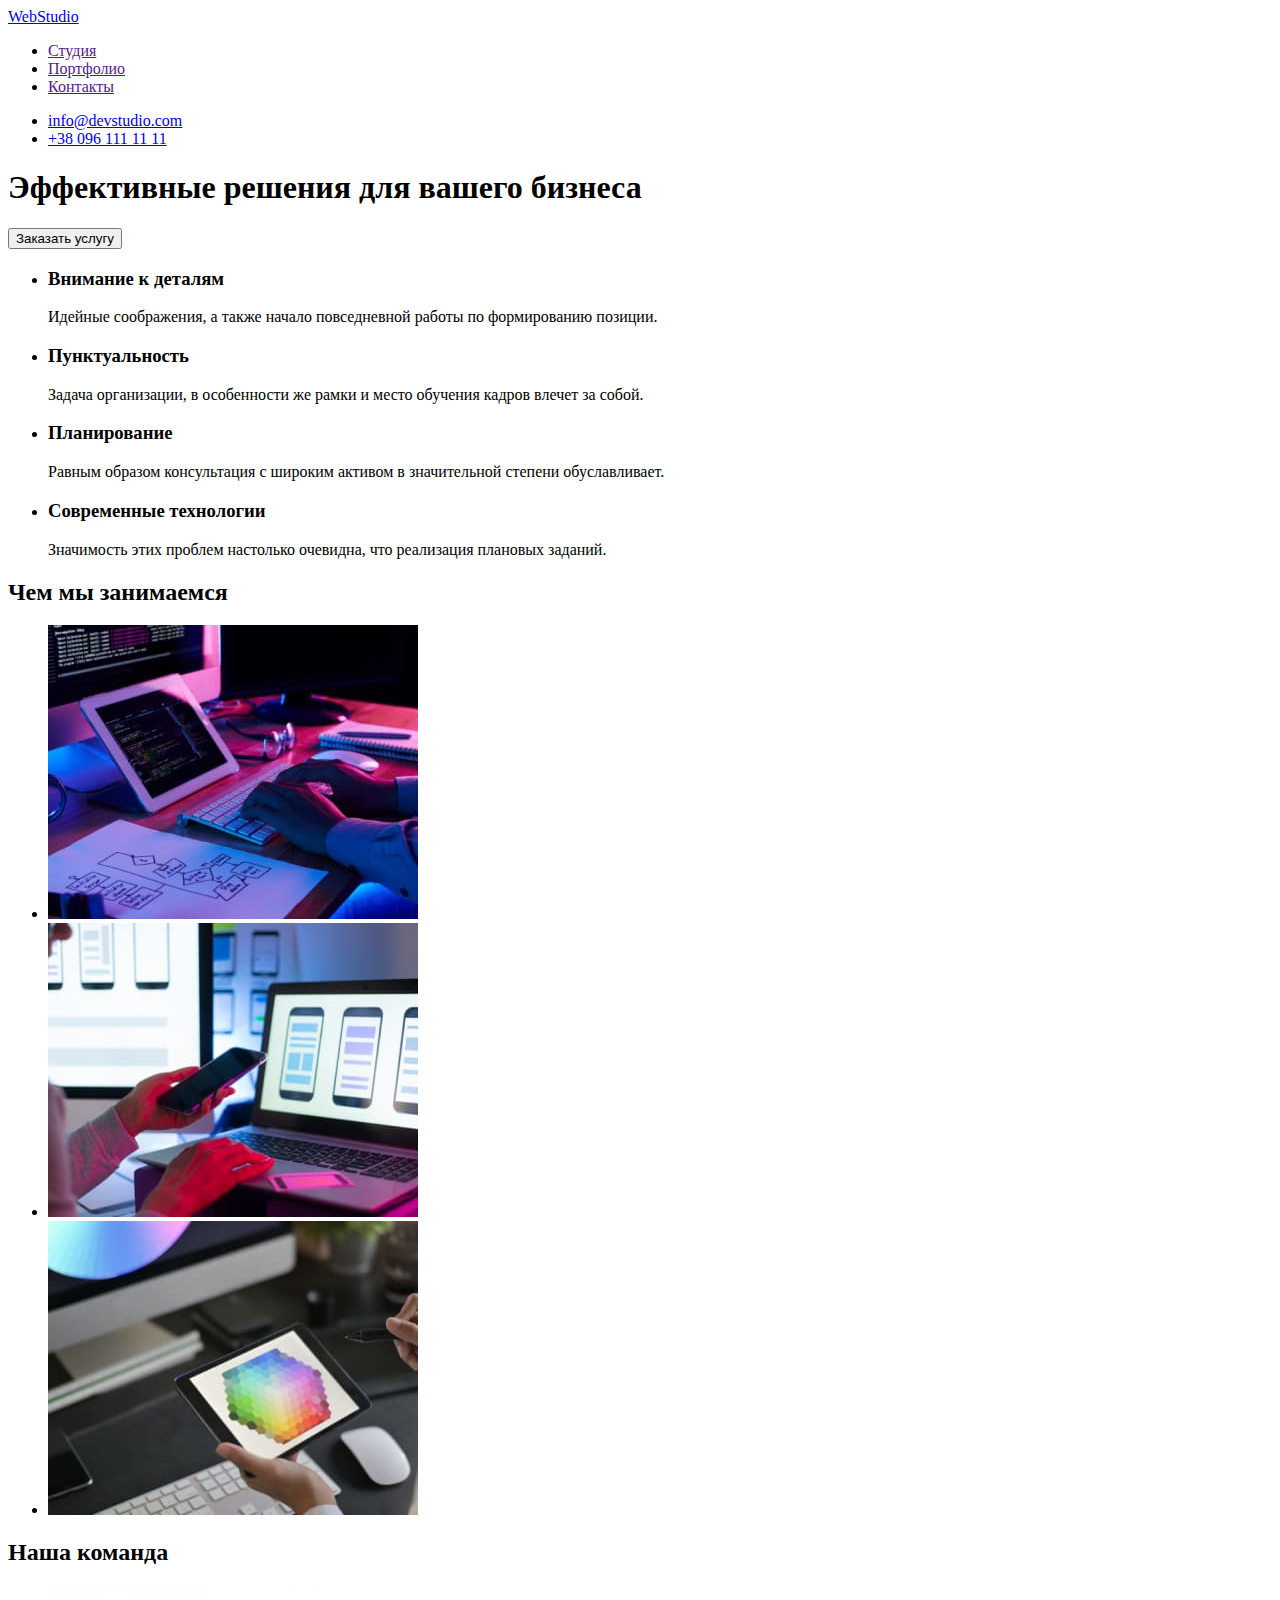
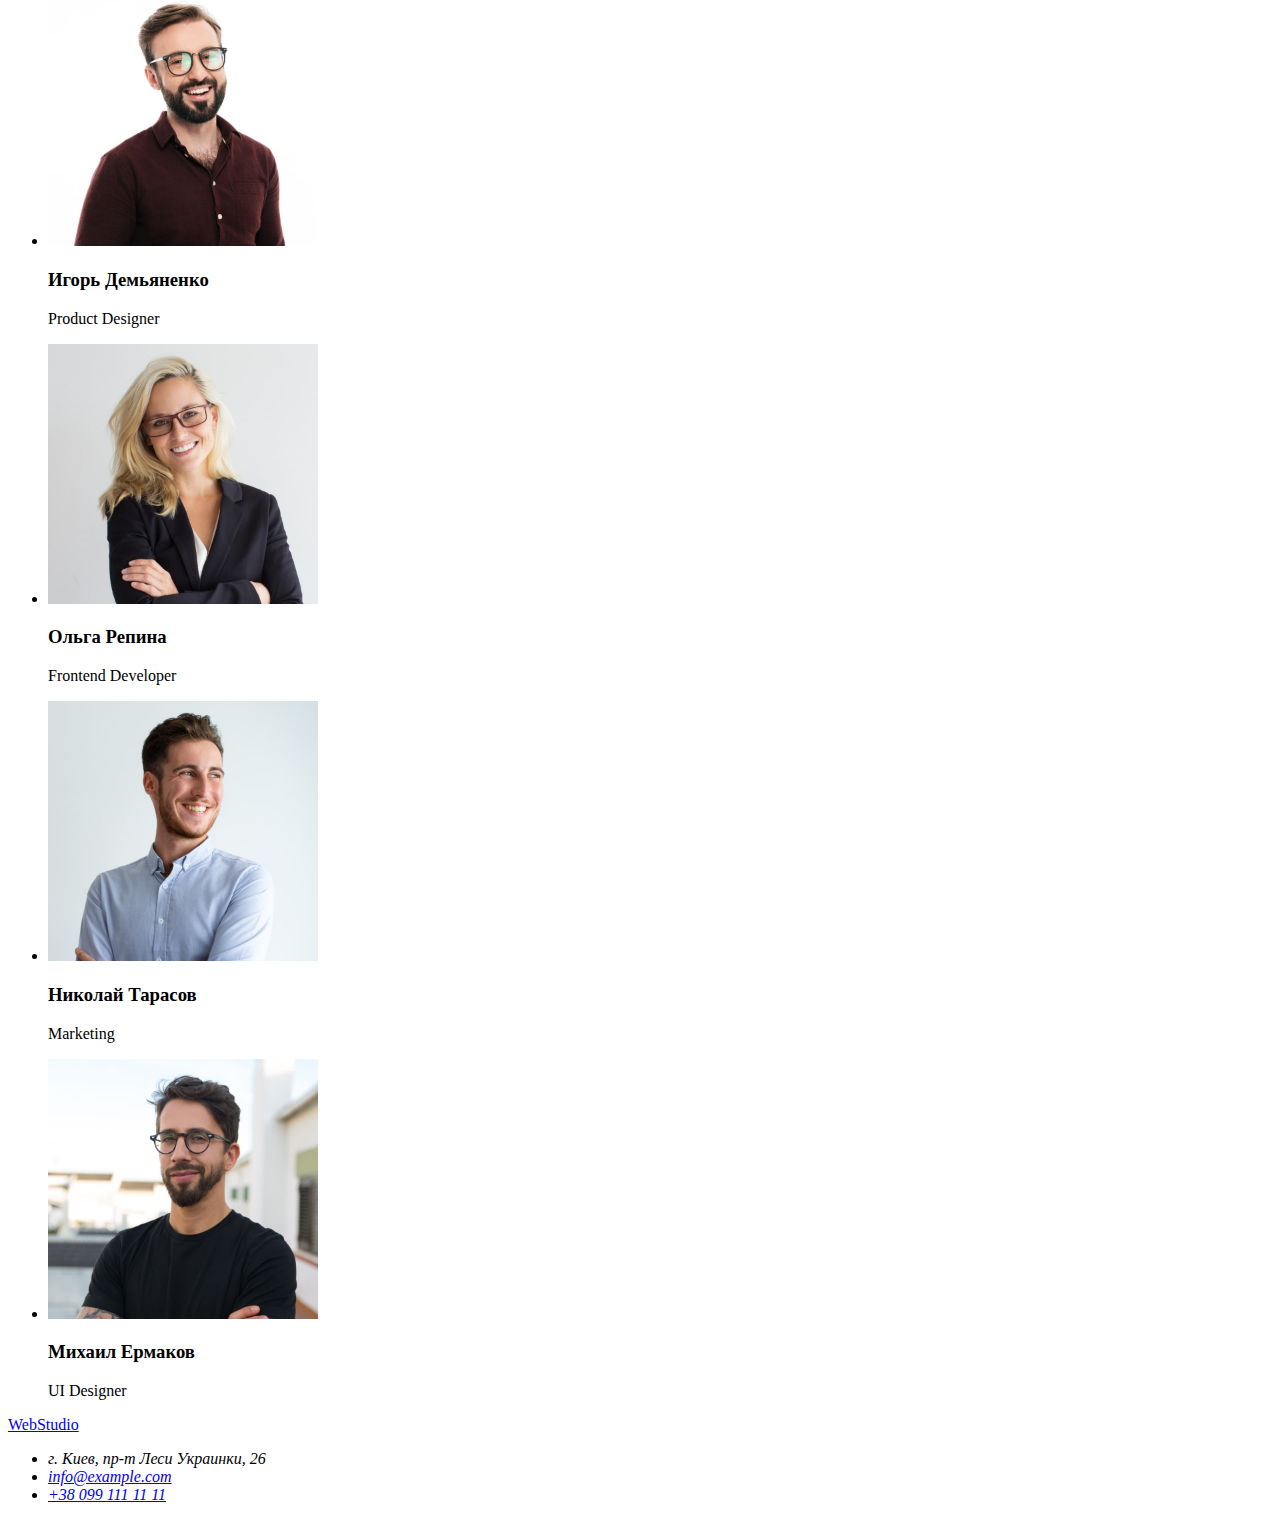
==== index.html @ 8311226c "Initial commit" ====
<!DOCTYPE html>
<html lang="ru">
  <head>
    <meta charset="UTF-8" />
    <meta http-equiv="X-UA-Compatible" content="IE=edge" />
    <meta name="viewport" content="width=device-width, initial-scale=1.0" />
    <title>Document</title>
  </head>
  <body>
    <!--шапка -->

    <header>
      <nav>
        <a href="/" lang="en">WebStudio</a>
        <ul>
          <li><a href="">Студия</a></li>
          <li><a href="">Портфолио</a></li>
          <li><a href="">Контакты</a></li>
        </ul>
      </nav>
      <ul>
        <li>
          <a href="mailto:info@devstudio.com">info@devstudio.com</a>
        </li>
        <li>
          <a href="tel:+380961111111">+38 096 111 11 11</a>
        </li>
      </ul>
    </header>
    <!-- Основна частина-->
    <main>
      <!-- Секція Герой Hero-->
      <section>
        <h1>Эффективные решения для вашего бизнеса</h1>
        <button type="button">Заказать услугу</button>
      </section>
      <!-- Section peculiarities  Особенности -->
      <section>
        <h2 hidden>Особенности</h2>
        <ul>
          <li>
            <h3>Внимание к деталям</h3>
            <p>Идейные соображения, а также начало повседневной работы по формированию позиции.</p>
          </li>
          <li>
            <h3>Пунктуальность</h3>
            <p>
              Задача организации, в особенности же рамки и место обучения кадров влечет за собой.
            </p>
          </li>
          <li>
            <h3>Планирование</h3>
            <p>
              Равным образом консультация с широким активом в значительной степени обуславливает.
            </p>
          </li>
          <li>
            <h3>Современные технологии</h3>
            <p>Значимость этих проблем настолько очевидна, что реализация плановых заданий.</p>
          </li>
        </ul>
      </section>

      <!-- Section work  Чем мы занимаемся-->
      <section>
        <h2>Чем мы занимаемся</h2>
        <ul>
          <li>
            <img
              src="./images/computer.jpg"
              alt="Руки человека набирают код на клавиатуре"
              width="370"
              height="294"
            />
          </li>
          <li>
            <img
              src="./images/telephon.jpg"
              alt="Руки человека создают блоковую разметку приложения для телефона"
              width="370"
              height="294"
            />
          </li>
          <li>
            <img
              src="./images/tablet.jpg"
              alt="Руки человета выбирают на планшете цвет из палитры цветов"
              width="370"
              height="294"
            />
          </li>
        </ul>
      </section>
      <!-- Section team -->
      <section>
        <h2>Наша команда</h2>
        <ul>
          <li>
            <img
              src="./images/demyanenko.jpg"
              alt="фото Игоря Демьяненко"
              width="270"
              height="260"
            />
            <h3>Игорь Демьяненко</h3>
            <p lang="en">Product Designer</p>
          </li>
          <li>
            <img src="./images/repina.jpg" alt="фото Ольги Репиной" width="270" height="260" />
            <h3>Ольга Репина</h3>
            <p lang="en">Frontend Developer</p>
          </li>
          <li>
            <img src="./images/tarasov.jpg" alt="фото Николая Тарасова" width="270" height="260" />
            <h3>Николай Тарасов</h3>
            <p lang="en">Marketing</p>
          </li>
          <li>
            <img src="./images/ermakov.jpg" alt="фото Михаила Ермака" width="270" height="260" />
            <h3>Михаил Ермаков</h3>
            <p lang="en">UI Designer</p>
          </li>
        </ul>
      </section>
    </main>

    <!-- Footer       Подвал-->
    <footer>
      <a href="/">WebStudio</a>

      <address>
        <ul>
          <li>г. Киев, пр-т Леси Украинки, 26</li>
          <li>
            <a href="mailto:info@example.com">info@example.com</a>
          </li>
          <li>
            <a href="tel:+380991111111">+38 099 111 11 11</a>
          </li>
        </ul>
      </address>
    </footer>
  </body>
</html>
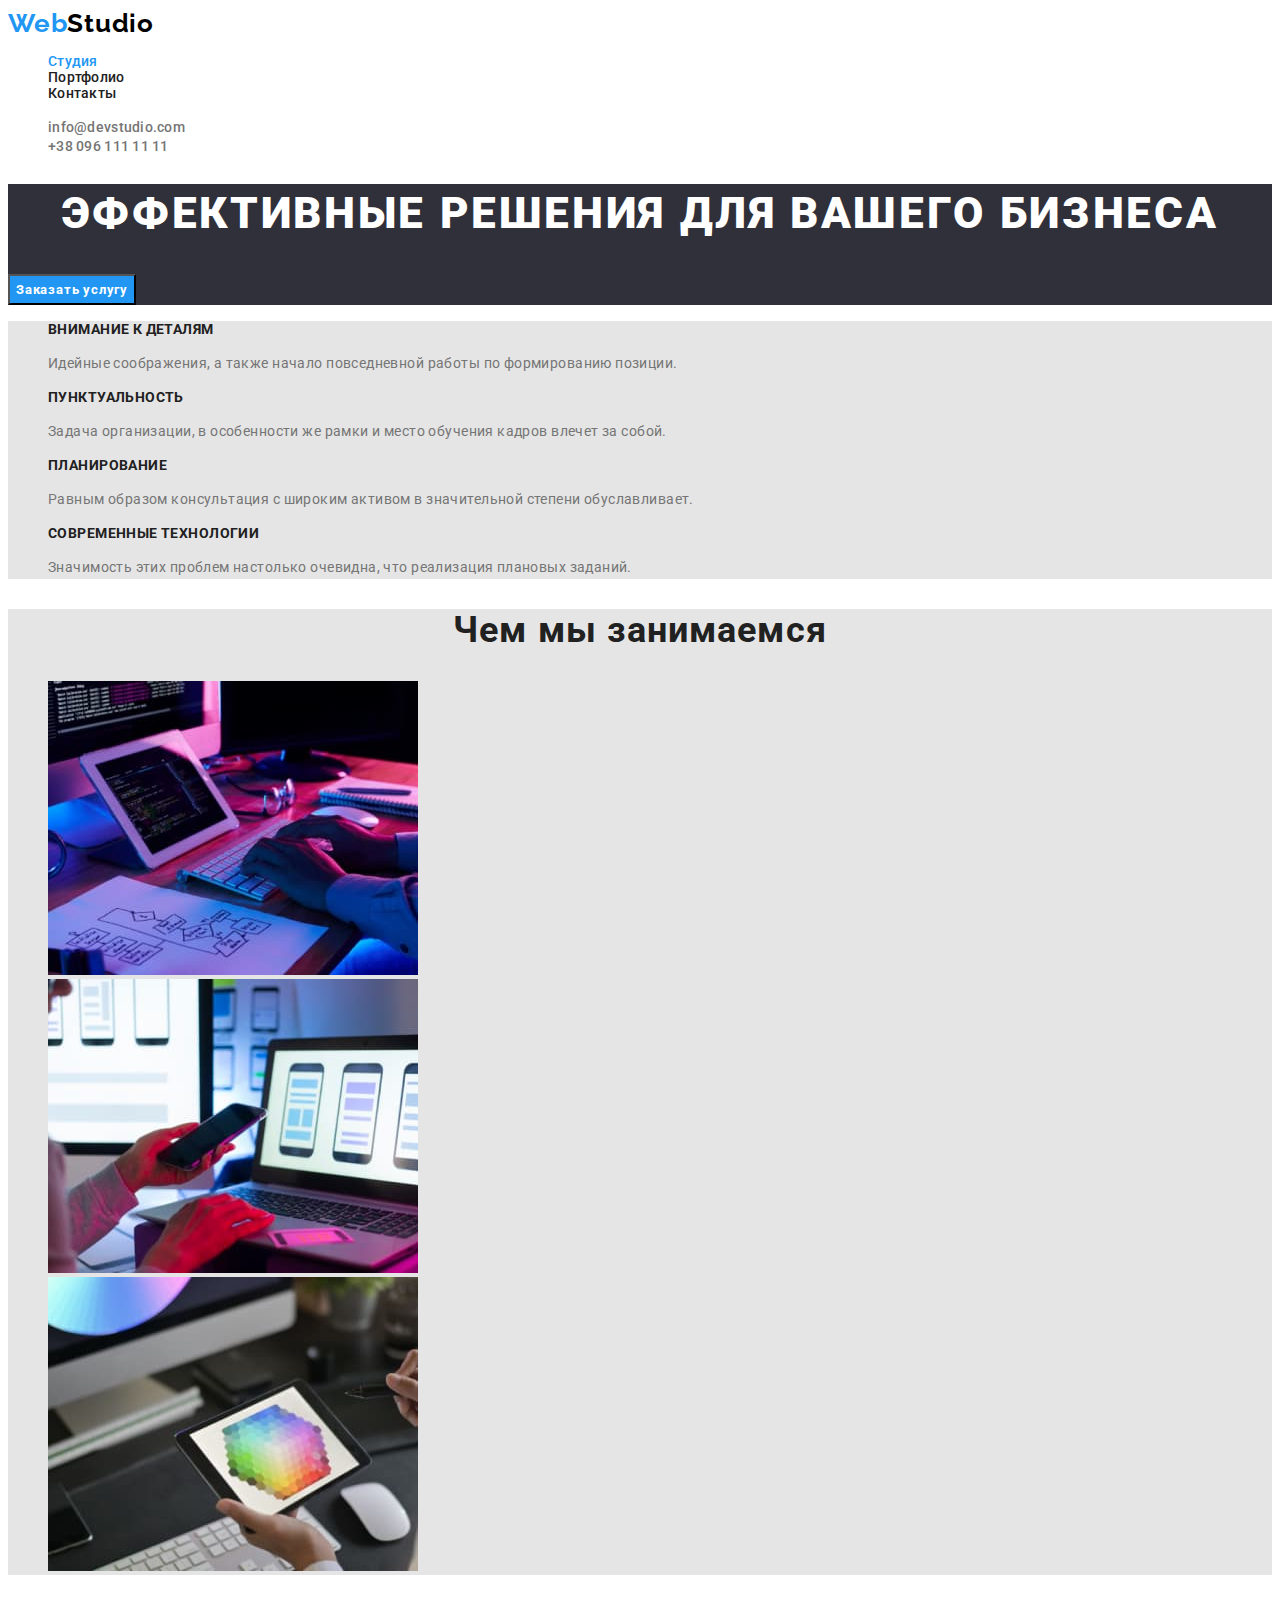
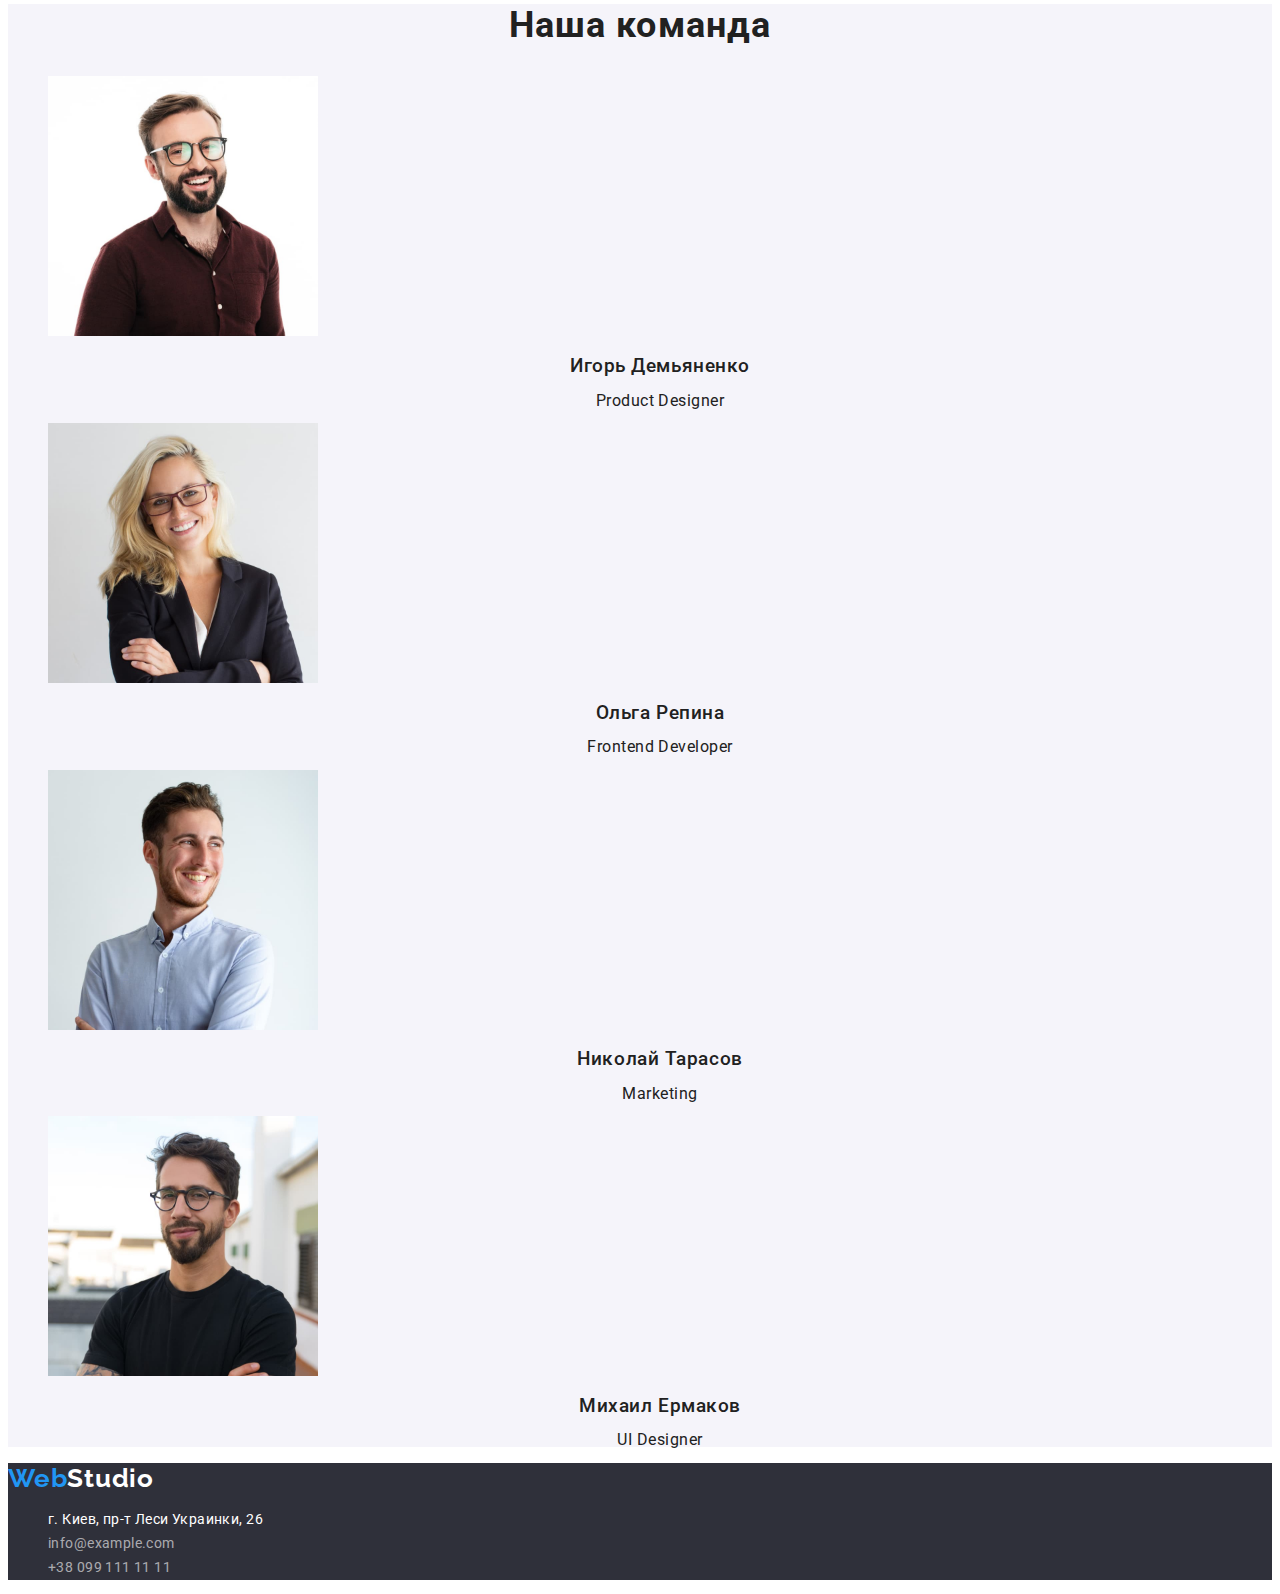
==== commit c22a44a7: "Дз2" ====
--- a/index.html
+++ b/index.html
@@ -1,144 +1,146 @@
 <!DOCTYPE html>
 <html lang="ru">
-  <head>
-    <meta charset="UTF-8" />
-    <meta http-equiv="X-UA-Compatible" content="IE=edge" />
-    <meta name="viewport" content="width=device-width, initial-scale=1.0" />
-    <title>Document</title>
-  </head>
-  <body>
-    <!--шапка -->
 
-    <header>
-      <nav>
-        <a href="/" lang="en">WebStudio</a>
-        <ul>
-          <li><a href="">Студия</a></li>
-          <li><a href="">Портфолио</a></li>
-          <li><a href="">Контакты</a></li>
-        </ul>
-      </nav>
-      <ul>
-        <li>
-          <a href="mailto:info@devstudio.com">info@devstudio.com</a>
-        </li>
-        <li>
-          <a href="tel:+380961111111">+38 096 111 11 11</a>
-        </li>
-      </ul>
-    </header>
-    <!-- Основна частина-->
-    <main>
-      <!-- Секція Герой Hero-->
-      <section>
-        <h1>Эффективные решения для вашего бизнеса</h1>
-        <button type="button">Заказать услугу</button>
-      </section>
-      <!-- Section peculiarities  Особенности -->
-      <section>
-        <h2 hidden>Особенности</h2>
-        <ul>
-          <li>
-            <h3>Внимание к деталям</h3>
-            <p>Идейные соображения, а также начало повседневной работы по формированию позиции.</p>
-          </li>
-          <li>
-            <h3>Пунктуальность</h3>
-            <p>
-              Задача организации, в особенности же рамки и место обучения кадров влечет за собой.
-            </p>
-          </li>
-          <li>
-            <h3>Планирование</h3>
-            <p>
-              Равным образом консультация с широким активом в значительной степени обуславливает.
-            </p>
-          </li>
-          <li>
-            <h3>Современные технологии</h3>
-            <p>Значимость этих проблем настолько очевидна, что реализация плановых заданий.</p>
-          </li>
-        </ul>
-      </section>
+<head>
+	<meta charset="UTF-8" />
+	<meta http-equiv="X-UA-Compatible" content="IE=edge" />
+	<meta name="viewport" content="width=device-width, initial-scale=1.0" />
+	<title>WebStudio</title>
+	<link rel="preconnect" href="https://fonts.googleapis.com">
+	<link rel="preconnect" href="https://fonts.gstatic.com" crossorigin>
+	<link
+		href="https://fonts.googleapis.com/css2?family=Raleway:wght@700&family=Roboto:wght@400;500;700;900&display=swap"
+		rel="stylesheet">
+	<link rel="stylesheet" href="./css/styles.css" />
+</head>
 
-      <!-- Section work  Чем мы занимаемся-->
-      <section>
-        <h2>Чем мы занимаемся</h2>
-        <ul>
-          <li>
-            <img
-              src="./images/computer.jpg"
-              alt="Руки человека набирают код на клавиатуре"
-              width="370"
-              height="294"
-            />
-          </li>
-          <li>
-            <img
-              src="./images/telephon.jpg"
-              alt="Руки человека создают блоковую разметку приложения для телефона"
-              width="370"
-              height="294"
-            />
-          </li>
-          <li>
-            <img
-              src="./images/tablet.jpg"
-              alt="Руки человета выбирают на планшете цвет из палитры цветов"
-              width="370"
-              height="294"
-            />
-          </li>
-        </ul>
-      </section>
-      <!-- Section team -->
-      <section>
-        <h2>Наша команда</h2>
-        <ul>
-          <li>
-            <img
-              src="./images/demyanenko.jpg"
-              alt="фото Игоря Демьяненко"
-              width="270"
-              height="260"
-            />
-            <h3>Игорь Демьяненко</h3>
-            <p lang="en">Product Designer</p>
-          </li>
-          <li>
-            <img src="./images/repina.jpg" alt="фото Ольги Репиной" width="270" height="260" />
-            <h3>Ольга Репина</h3>
-            <p lang="en">Frontend Developer</p>
-          </li>
-          <li>
-            <img src="./images/tarasov.jpg" alt="фото Николая Тарасова" width="270" height="260" />
-            <h3>Николай Тарасов</h3>
-            <p lang="en">Marketing</p>
-          </li>
-          <li>
-            <img src="./images/ermakov.jpg" alt="фото Михаила Ермака" width="270" height="260" />
-            <h3>Михаил Ермаков</h3>
-            <p lang="en">UI Designer</p>
-          </li>
-        </ul>
-      </section>
-    </main>
+<body>
+	<!--шапка -->
 
-    <!-- Footer       Подвал-->
-    <footer>
-      <a href="/">WebStudio</a>
 
-      <address>
-        <ul>
-          <li>г. Киев, пр-т Леси Украинки, 26</li>
-          <li>
-            <a href="mailto:info@example.com">info@example.com</a>
-          </li>
-          <li>
-            <a href="tel:+380991111111">+38 099 111 11 11</a>
-          </li>
-        </ul>
-      </address>
-    </footer>
-  </body>
-</html>
+	<header class="header">
+
+		<nav class="header-nav">
+			<a class="link logo" href="/" lang="en"><span class="logo-part">Web</span>Studio</a>
+			<ul class="list header-list">
+				<li class="header-item"><a class="link header-link header-link-current " href="./index.html">Студия</a>
+				</li>
+				<li class="header-item"><a class="link header-link" href="./portfolio.html">Портфолио</a></li>
+				<li class="header-item"><a class="link header-link" href="">Контакты</a></li>
+			</ul>
+		</nav>
+		<ul class="list header-addres">
+			<li>
+				<a class="link header-addres-item" href="mailto:info@devstudio.com">info@devstudio.com</a>
+			</li>
+			<li>
+				<a class="link header-addres-item" href="tel:+380961111111">+38 096 111 11 11</a>
+			</li>
+		</ul>
+	</header>
+	<!-- Основна частина-->
+	<main>
+		<!-- Секція Герой Hero-->
+		<section class="hero">
+			<h1 class="hero-title">Эффективные решения для вашего бизнеса</h1>
+			<button class="btn-hero " type="button">Заказать услугу</button>
+		</section>
+		<!-- Section about  Особенности -->
+		<section class="about">
+			<h2 class="hidden" hidden>Особенности</h2>
+			<ul class="list about-list">
+				<li class="about-item">
+					<h3 class="about-title">Внимание к деталям</h3>
+					<p class="about-text">Идейные соображения, а также начало повседневной работы по формированию
+						позиции.</p>
+				</li>
+				<li class="about-item">
+					<h3 class="about-title">Пунктуальность</h3>
+					<p class="about-text">
+						Задача организации, в особенности же рамки и место обучения кадров влечет за собой.
+					</p>
+				</li>
+				<li class="about-item">
+					<h3 class="about-title">Планирование</h3>
+					<p class="about-text">
+						Равным образом консультация с широким активом в значительной степени обуславливает.
+					</p>
+				</li>
+				<li class="about-item">
+					<h3 class="about-title">Современные технологии</h3>
+					<p class="about-text">Значимость этих проблем настолько очевидна, что реализация плановых заданий.
+					</p>
+				</li>
+			</ul>
+		</section>
+
+		<!-- Section work  Чем мы занимаемся-->
+		<section class="work">
+			<h2 class="work-title">Чем мы занимаемся</h2>
+			<ul class=" list work-list">
+				<li class="work-item">
+					<img class="work-image" src="./images/computer.jpg" alt="Руки человека набирают код на клавиатуре"
+						width="370" height="294" />
+				</li>
+				<li class="work-item">
+					<img class="work-image" src="./images/telephon.jpg"
+						alt="Руки человека создают блоковую разметку приложения для телефона" width="370"
+						height="294" />
+				</li>
+				<li class="work-item">
+					<img class="work-image" src="./images/tablet.jpg"
+						alt="Руки человета выбирают на планшете цвет из палитры цветов" width="370" height="294" />
+				</li>
+			</ul>
+		</section>
+		<!-- Section team -->
+		<section class="team">
+			<h2 class="team-title">Наша команда</h2>
+			<ul class="team-list list">
+				<li class="team-item">
+					<img class="team-image" src="./images/demyanenko.jpg" alt="фото Игоря Демьяненко" width="270"
+						height="260" />
+					<h3 class="team-item-title">Игорь Демьяненко</h3>
+					<p class="team-item-text" lang="en">Product Designer</p>
+				</li>
+				<li class="team-item">
+					<img class="team-image" src="./images/repina.jpg" alt="фото Ольги Репиной" width="270"
+						height="260" />
+					<h3 class="team-item-title">Ольга Репина</h3>
+					<p class="team-item-text" lang="en">Frontend Developer</p>
+				</li>
+				<li class="team-item">
+					<img class="team-image" src="./images/tarasov.jpg" alt="фото Николая Тарасова" width="270"
+						height="260" />
+					<h3 class="team-item-title">Николай Тарасов</h3>
+					<p class="team-item-text" lang="en">Marketing</p>
+				</li>
+				<li class="team-item">
+					<img class="team-image" src="./images/ermakov.jpg" alt="фото Михаила Ермака" width="270"
+						height="260" />
+					<h3 class="team-item-title">Михаил Ермаков</h3>
+					<p class="team-item-text" lang="en">UI Designer</p>
+				</li>
+			</ul>
+		</section>
+	</main>
+
+	<!-- Footer       Подвал-->
+	<footer class="footer">
+		<a class="link footer-logo" href="/"><span class="logo-part">Web</span>Studio</a>
+
+		<address class="addres">
+			<ul class="addres-list list">
+				<li>г. Киев, пр-т Леси Украинки, 26</li>
+				<li class="addres-item">
+					<a class="link contact" href="mailto:info@example.com">info@example.com</a>
+				</li>
+				<li class="adress-item">
+					<a class="link contact" href="tel:+380991111111">+38 099 111 11 11</a>
+				</li>
+			</ul>
+		</address>
+	</footer>
+</body>
+
+</html>--- a/css/styles.css
+++ b/css/styles.css
@@ -0,0 +1,207 @@
+:root {
+  /* fonts */
+  --main-font: 'Roboto', sans-serif;
+  --logo-font: 'Raleway', sans-serif;
+
+  /* text color */
+  --main-txt-cl: #212121;
+  --secondary-txt-cl: #757575;
+  --accent-color: #2196f3;
+
+  /*  bg color*/
+  --bg-dark-cl: #2f303a;
+  --bg-light-cl: #e5e5e5;
+
+  /* others */
+}
+
+/* reset styles */
+
+.link {
+  text-decoration: none;
+  color: currentColor;
+}
+
+.list {
+  list-style: none;
+}
+
+body {
+  font-family: var(--main-font);
+  color: var(--main-txt-cl);
+}
+/* Header styles */
+.logo,
+.footer-logo {
+  font-family: var(--logo-font);
+  font-weight: 700;
+  font-size: 26px;
+  line-height: calc(31 / 26);
+  letter-spacing: 0.03em;
+}
+.logo {
+  color: #000000;
+}
+.footer-logo {
+  color: #ffffff;
+}
+.logo-part {
+  color: #2196f3;
+}
+
+.header-list {
+  font-weight: 500;
+  font-size: 14px;
+  line-height: calc(16 / 14);
+  letter-spacing: 0.02em;
+
+  color: var(--main-txt-cl);
+}
+
+.header-link:hover,
+.header-link:focus,
+.header-addres-item:hover,
+.header-addres-item:focus {
+  color: var(--accent-color);
+}
+.header-link-current {
+  color: var(--accent-color);
+}
+.header-addres-item {
+font-weight: 500;
+font-size: 14px;
+line-height: calc(16 / 14);
+letter-spacing: 0.02em;
+color: var(--secondary-txt-cl);
+}
+
+/*Секція Герой Hero  */
+.hero {
+  background-color: var(--bg-dark-cl);
+}
+.hero-title {
+  font-weight: 900;
+  font-size: 44px;
+  line-height: 1.36;
+  text-align: center;
+  letter-spacing: 0.06em;
+  text-transform: uppercase;
+  color: #ffffff;
+}
+
+/* Кнопки */
+.btn-hero {
+  font-family: inherit;
+  font-weight: 700;
+  line-height: 1.88;
+  letter-spacing: 0.06em;
+  color: #ffffff;
+  background-color: #2196f3;
+  cursor: pointer;
+}
+
+.btn-hero:hover,
+.btn-hero:focus {
+  background-color: #188ce8;
+}
+
+/* Section about Особенности */
+.about,
+.work {
+  background-color: var(--bg-light-cl);
+}
+.about-title,
+.about-text {
+  font-size: 14px;
+  letter-spacing: 0.03em;
+}
+
+.about-title {
+  font-weight: 700;
+  line-height: calc(16 / 14);
+  text-transform: uppercase;
+  color: var(--main-font);
+}
+.about-text {
+    line-height: calc(24 / 14);
+  color: var(--secondary-txt-cl);
+}
+
+/* Section work Чем мы занимаемся */
+.work-title,
+.team-title {
+  font-weight: 700;
+  font-size: 36px;
+  line-height: calc(42 / 36);
+  text-align: center;
+  letter-spacing: 0.03em;
+  color: var(--main-font);
+}
+
+/*  Section team */
+.team {
+  background-color: #f5f4fa;
+}
+
+.team-item-title,
+.team-item-text {
+   line-height: calc(16 / 19);
+  text-align: center;
+  letter-spacing: 0.03em;
+}
+
+.team-item-title {
+  font-weight: 500;
+  color: --main-font;
+}
+.team-item-text {
+   letter-spacing: 0.03em;
+  color: --secondary-txt-cl;
+}
+
+/* Footer Подвал */
+.footer {
+  background-color: var(--bg-dark-cl);
+}
+.addres {
+  font-style: normal;
+ font-size: 14px;
+  line-height: 1.71;
+  letter-spacing: 0.03em;
+  color: #fff;
+}
+.contact {
+  color: rgba(255, 255, 255, 0.6);
+}
+
+/* examleps Примеры работ */
+
+/*Filter  */
+.btn {
+  font-family: inherit;
+  font-weight: 500;
+ line-height: 1.62;
+  letter-spacing: 0.03em;
+  color: var(--main-font);
+  cursor: pointer;
+}
+
+.btn:focus,
+.btn:hover {
+  color: #ffffff;
+  background-color: var(--accent-color);
+}
+
+.examples-title {
+  font-weight: 700;
+ font-size: 18px;
+ line-height: 2;
+ letter-spacing: 0.06em;
+ color: var(--main-txt-cl);
+}
+
+.examples-text {
+  line-height: 1.88;
+ letter-spacing: 0.03em;
+ color: var(--secondary-txt-cl);
+}
